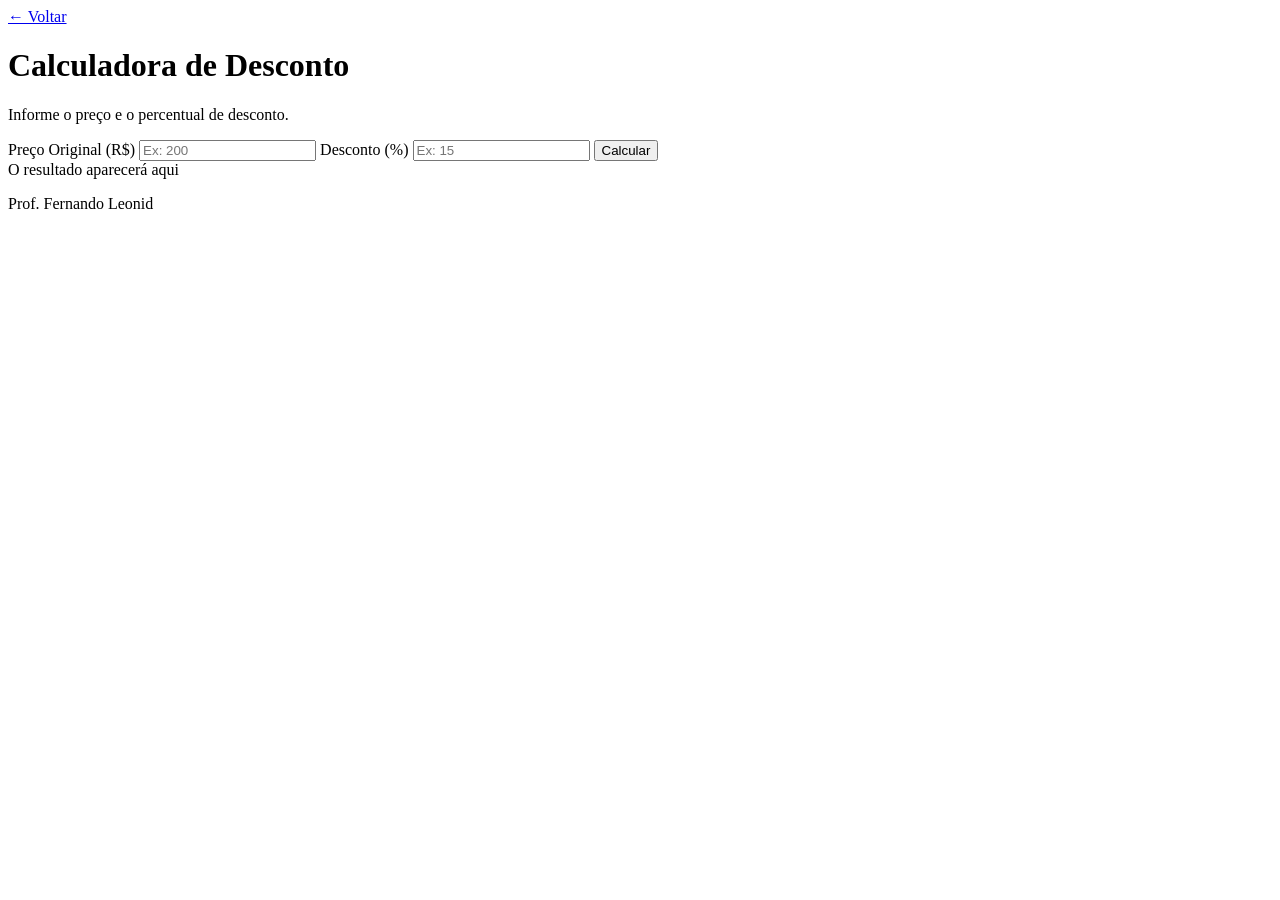
==== 02-calculadora-desconto/index.html @ 76f53c69 "iniciando a calculadora de desconto" ====
<!DOCTYPE html>
<html lang="pt-BR">

<head>
  <meta charset="UTF-8" />
  <meta name="viewport" content="width=device-width, initial-scale=1.0" />
  <title>Calculadora de Desconto</title>
  <link rel="stylesheet" href="style.css" />
  <script src="app.js" defer></script>
</head>

<body>

  <main>
    <div class="conteudo">

      <a href="../index.html" class="voltar">← Voltar</a>

      <h1>Calculadora de <span>Desconto</span></h1>
      <p class="descricao">Informe o preço e o percentual de desconto.</p>

      <label>Preço Original (R$)</label>
      <input id="preco" type="number" placeholder="Ex: 200" />

      <label>Desconto (%)</label>
      <input id="desconto" type="number" placeholder="Ex: 15" />

      <button onclick="calcularDesconto()">Calcular</button>

      <div id="resultado" class="resultado">
        O resultado aparecerá aqui
      </div>

    </div>
  </main>

  <footer>
    <p>Prof. Fernando Leonid</p>
  </footer>

</body>

</html>
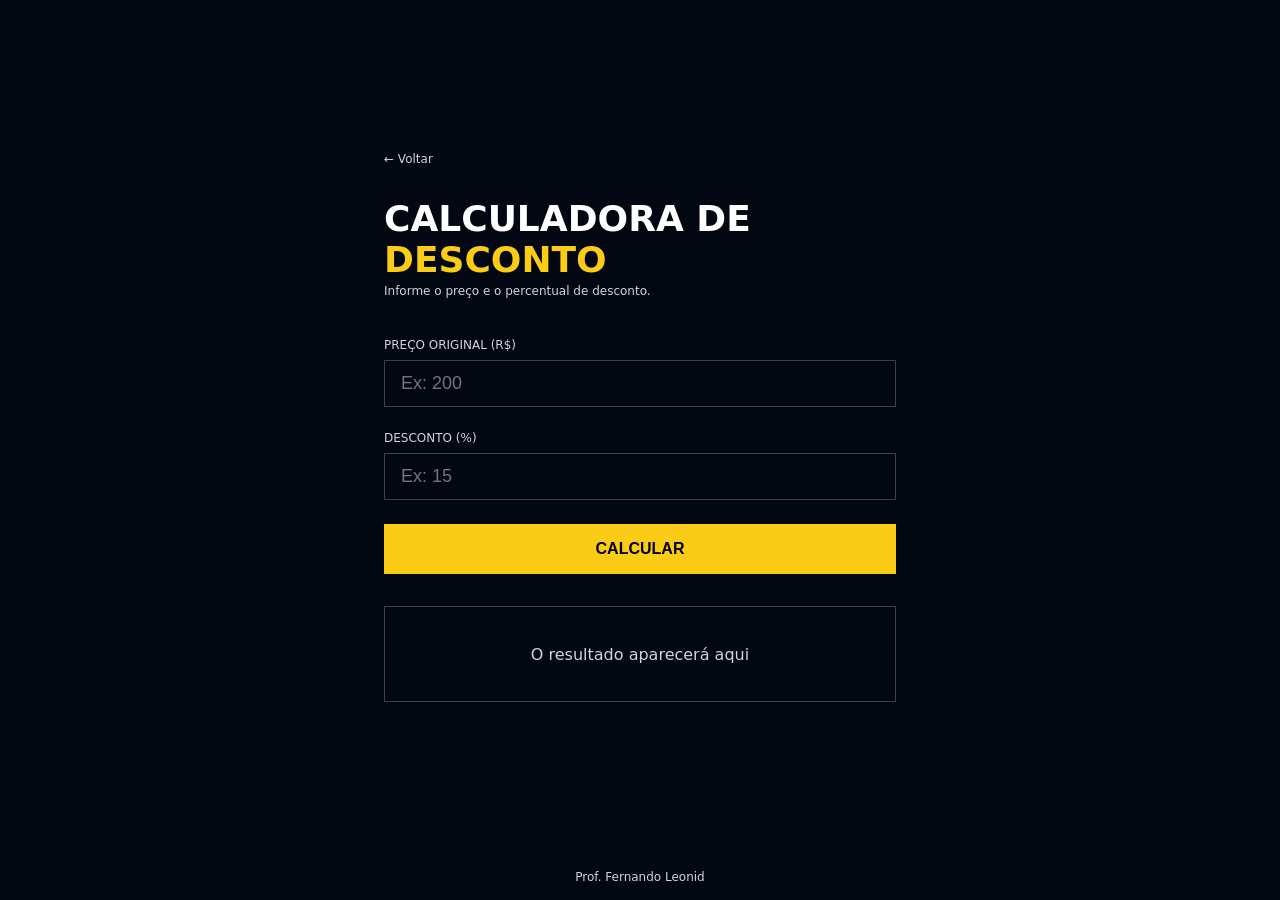
==== commit 1b503b26: "calculadora de decontos finalizado" ====
--- a/02-calculadora-desconto/index.html
+++ b/02-calculadora-desconto/index.html
@@ -25,7 +25,7 @@
       <label>Desconto (%)</label>
       <input id="desconto" type="number" placeholder="Ex: 15" />
 
-      <button onclick="calcularDesconto()">Calcular</button>
+      <button onclick="tratarClick()" >Calcular</button>
 
       <div id="resultado" class="resultado">
         O resultado aparecerá aqui
--- a/02-calculadora-desconto/style.css
+++ b/02-calculadora-desconto/style.css
@@ -0,0 +1,138 @@
+* {
+  margin: 0;
+  padding: 0;
+  box-sizing: border-box;
+}
+
+body {
+  background-color: #030712;
+  min-height: 100vh;
+  display: flex;
+  flex-direction: column;
+  font-family: system-ui, sans-serif;
+}
+
+main {
+  flex: 1;
+  display: flex;
+  align-items: center;
+  justify-content: center;
+  padding: 2rem;
+}
+
+.conteudo {
+  width: 100%;
+  max-width: 32rem;
+}
+
+.voltar {
+  display: block;
+  margin-bottom: 2rem;
+  color: #d1d5db;
+  font-size: 0.75rem;
+  text-decoration: none;
+  transition: color 0.2s;
+}
+
+.voltar:hover {
+  color: #facc15;
+}
+
+h1 {
+  font-size: 2.25rem;
+  font-weight: 900;
+  color: #fff;
+  text-transform: uppercase;
+  margin-bottom: 0.25rem;
+}
+
+h1 span {
+  color: #facc15;
+}
+
+.descricao {
+  color: #d1d5db;
+  font-size: 0.75rem;
+  margin-bottom: 2.5rem;
+}
+
+label {
+  display: block;
+  margin-bottom: 0.5rem;
+  color: #d1d5db;
+  font-size: 0.75rem;
+  text-transform: uppercase;
+}
+
+input {
+  width: 100%;
+  padding: 0.75rem 1rem;
+  margin-bottom: 1.5rem;
+  color: #fff;
+  font-size: 1.125rem;
+  background: transparent;
+  border: 1px solid #374151;
+  outline: none;
+  transition: border-color 0.2s;
+}
+
+input:focus {
+  border-color: #facc15;
+}
+
+button {
+  width: 100%;
+  padding: 1rem;
+  margin-bottom: 2rem;
+  color: #000;
+  font-weight: 900;
+  font-size: 1rem;
+  background-color: #facc15;
+  border: none;
+  text-transform: uppercase;
+  cursor: pointer;
+  transition: background-color 0.2s;
+}
+
+button:hover {
+  background-color: #fde047;
+}
+
+.resultado {
+  display: flex;
+  min-height: 6rem;
+  padding: 1.5rem;
+  text-align: center;
+  color: #d1d5db;
+  border: 1px solid #374151;
+  align-items: center;
+  justify-content: center;
+}
+
+footer {
+  display: flex;
+  align-items: flex-end;
+  justify-content: center;
+}
+
+footer p {
+  color: #d1d5db;
+  font-size: 0.75rem;
+  text-align: center;
+  padding: 1rem;
+}
+
+.resultado.desconto1{
+  border: 2px solid #14532d;
+  box-shadow: 0 0 16px #14532d;
+}
+
+.resultado.desconto2{
+  border: 2px solid #713f12;
+  box-shadow: 0 0 16px #713f12;
+}
+
+.resultado.desconto3{
+  border: 2px solid #7f1d1d;
+  box-shadow: 0 0 16px #7f1d1d;
+}
